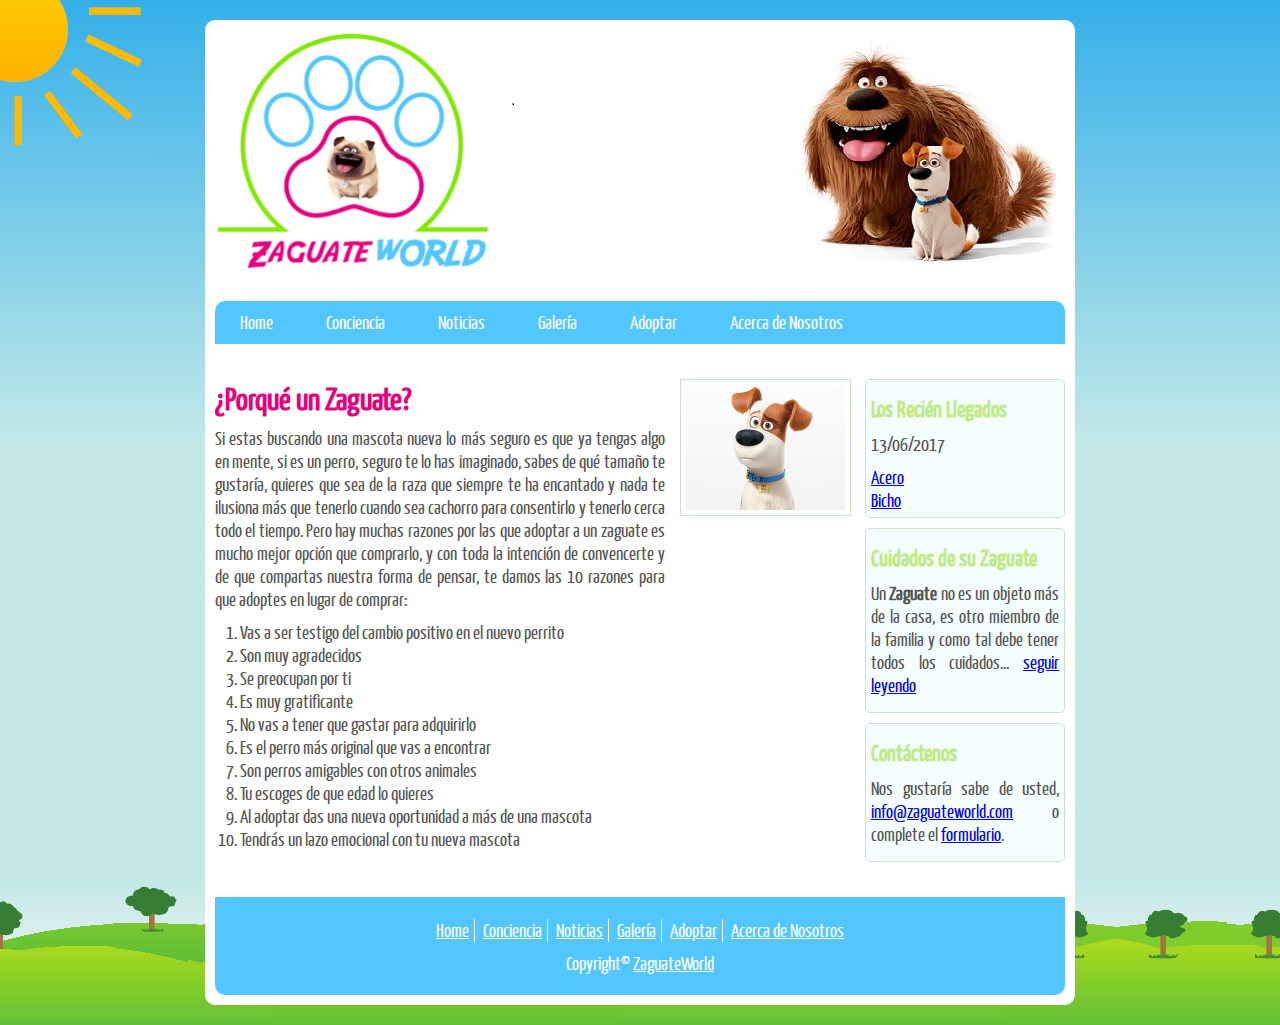
==== index.html @ f37d9b8a "Tarea" ====
﻿<!DOCTYPE html>
<html>

<head>

    <title>Zaguate World</title>
    <meta name="description" content="El Website de los Zaguates" />
    <meta name="keywords" content="Zaguate, perro, perrito, adoptar" />
    <meta http-equiv="content-type" content="text/html; charset=UTF-8" />

    

    <!-- Estilos en CSS -->
    <link rel="stylesheet" type="text/css" href="assets/css/style.css" />
    <link rel="stylesheet" type="text/css" href="assets/css/home.css" />

    <!-- Estilos Bootstrap -->
    <!-- <link rel="stylesheet" type="text/css" href="assets/css/bootstrap.min.css" /> -->

</head>

<body>
    <div id="container">
        <img id="sun" src="assets/images/sun.png" alt="sunshine" />

        <div id="main">
            <!--Cabecera-->
            <header>
                <img src="assets/images/logo.png" alt="Logo ZaguateWorld">
            </header>

            <!--Navegacion-->
            <nav id="menu">

                <div id="links">
                    <a href="index.html">Home</a>
                    <a href="conciencia.html">Conciencia</a>
                    <a href="noticias.html">Noticias</a>
                    <a href="galeria.html">Galería</a>
                    <a href="#" class="submenu-trigger">Adoptar</a>
                    <div class="submenu">
                        <a href="zaguates-pequenos.html">Zaguates Pequeños</a>
                        <a href="zaguates-medianos.html">Zaguates Medianos</a>
                        <a href="zaguates-grandes.html">Zaguates Grandes</a>
                    </div>
                    <a href="about-us.html">Acerca de Nosotros</a>
                </div>

            </nav>

            <!-- Contenido Principal -->
            <main>
                <div>
                    <aside id="articulo">
                        <section>
                            <h1>¿Porqué un Zaguate?</h1>
                            <p>Si estas buscando una mascota nueva lo más seguro es que ya tengas algo en mente, si es
                                un perro, seguro te lo has imaginado, sabes de qué tamaño te gustaría, quieres que sea
                                de la
                                raza que siempre te ha encantado y nada te ilusiona más que tenerlo cuando sea cachorro
                                para consentirlo y tenerlo cerca todo el tiempo. Pero hay muchas razones por las que
                                adoptar
                                a un zaguate es mucho mejor opción que comprarlo, y con toda la intención de convencerte
                                y
                                de que compartas nuestra forma de pensar, te damos las 10 razones para que adoptes en
                                lugar de comprar: </p>
                            <ol>
                                <li>Vas a ser testigo del cambio positivo en el nuevo perrito </li>
                                <li>Son muy agradecidos </li>
                                <li>Se preocupan por ti</li>
                                <li>Es muy gratificante</li>
                                <li>No vas a tener que gastar para adquirirlo</li>
                                <li>Es el perro más original que vas a encontrar</li>
                                <li>Son perros amigables con otros animales </li>
                                <li>Tu escoges de que edad lo quieres </li>
                                <li>Al adoptar das una nueva oportunidad a más de una mascota</li>
                                <li>Tendrás un lazo emocional con tu nueva mascota</li>
                            </ol>
                        </section>
                        <img id="animado05" src="assets/images/Animado05.png" alt="Zaguate">
                    </aside>
                    <aside id="recuadros">
                        <article>
                            <h3>Los Recién Llegados</h3>
                            <p>13/06/2017</p>
                            <ul>
                                <li><a href="galeria.html">Acero</a></li>
                                <li><a href="galeria.html">Bicho</a></li>
                            </ul> 
                        </article>
                        <article>
                            <h3>Cuidados de su Zaguate</h3>
                            <p>Un <strong>Zaguate</strong> no es un objeto más de la casa, es otro miembro de la familia
                                y
                                como tal debe tener todos los cuidados... <a href="cuidados.html">seguir leyendo</a></p>
                        </article>
                        <article>
                            <h3>Contáctenos</h3>
                            <p>Nos gustaría sabe de usted, <a
                                    href="mailto:info@zaguateworld.com">info@zaguateworld.com</a> o complete el <a
                                    href="formulario.html">formulario</a>.</p>
                        </article>
                    </aside>
                </div>
            </main>

            <!--Pie de Página-->
            <footer>
                <div id="links">
                    <a href="index.html">Home</a>
                    <a href="conciencia.html">Conciencia</a>
                    <a href="noticias.html">Noticias</a>
                    <a href="galeria.html">Galería</a>
                    <a href="zaguates-pequenos.html">Adoptar</a>
                    <a href="about-us.html">Acerca de Nosotros</a>
                </div>

                <p>Copyright© <a href="index.html">ZaguateWorld</a></p>
            </footer>
        </div>
    </div>

    <div></div>

</body>

</html>
---- assets/css/style.css ----
@font-face {
    font-family: Yanone Kaffeesatz;
    src: url('../fonts/YanoneKaffeesatz-Regular.eot');
    src: local("Yanone Kaffeesatz"), url('../fonts/YanoneKaffeesatz-Regular.ttf');
    }
    
    html {
    height: 100%;
    }
    
    *{
    padding: 0;
    margin: 0;
    }
    article,
    aside,
    figure,
    footer,
    header,
    hgroup,
    nav,
    section {
    display: block;
    }
    
    body {
    font-family: 'Yanone Kaffeesatz', sans-serif;
    font-size: larger;
    background: #C4E9E8 url(../images/back.png) repeat-x;
    color: #555;
    }
    
    #container {
    display: flex;
    background: transparent url(../images/grass.png) repeat-x bottom;
    height: 100%;
    }
    
    #main {
    position: relative;
    margin: 20px auto;
    width: 850px;
    background-color: white;
    border: 10px solid white;
    border-radius: 10px;
    overflow: hidden;
    display: flex;
    flex-direction: column;
    }
    
    #sun {
    position: absolute;
    }
    
    #menu {
    margin: 25px 0px;
    width: 100%;
    background-color: #53C7FD;
    border-top-right-radius: 10px;
    border-top-left-radius: 10px;
    }
    
    #menu #links a {
    display: inline-block;
    vertical-align: middle;
    text-align: center;
    padding: 10px 25px;
    text-decoration: none;
    color: #FFF;
    }
    
    .submenu {
    display: none;
    position: absolute;
    background-color: #53C7FD;
    }
    
    .submenu-trigger:hover+.submenu,
    .submenu:hover {
    display: flex;
    flex-direction: column;
    margin-left: 350px;
    }
    
    footer {
    margin-top: 25px;
    display: inline-block;
    background-color: #53C7FD;
    color: #FFF;
    align-items: center;
    justify-content: center;
    text-align: center;
    padding: 10px;
    width: 830px;
    border-bottom-left-radius: 10px;
    border-bottom-right-radius: 10px;
    }
    
    footer a {
    color: #FFF;
    }
    
    footer p{
    text-align: center;
    }
    
    footer #links {
    margin: 10px 0px;
    }
    
    footer #links a {
    display: inline-block;
    vertical-align: middle;
    border-right: 1px solid white;
    text-align: center;
    text-decoration: underline;
    color: #FFF;
    padding: 0px 5px;
    }
    
    footer #links a:last-child {
    border-right: none;
    }
    
    footer #links a:hover,
    #menu #links a:hover {
    color: #E5017D;
    }
    
    h1,
    h3,
    p {
    margin: 10px 0px;
    }
    
    h1 {
    color: #E5017D;
    font-size: xx-large;
    text-align: center;
    }
    
    h3 {
    color: #C1EA84;
    font-size: larger;
    }
    
    p {
    text-align: justify;
    }
---- assets/css/home.css ----
h1{
  text-align: start;
  }
  
  aside article {
  background-color: #f5feff;
  border: 1px solid #c9e5c9;
  border-radius: 5px;
  }
  
  #animado05 {
  padding: 5px;
  border: 1px solid #c9e5c9;
  width: 159px;
  height: 125px;
  }
  
  ol {
  margin-left: 25px;
  }
  
  ul {
  list-style-type: none;
  }
  
  #articulo {
  display: flex;
  float: left;
  width: 650px;
  }
  
  #articulo section {
  float: left;
  max-width: 450px;
  }
  
  #articulo img {
  float: right;
  margin: 10px auto;
  }
  
  #recuadros {
  float: right;
  max-width: 200px;
  }
  
  #recuadros article {
  padding: 5px;
  margin: 10px 0px;
  }
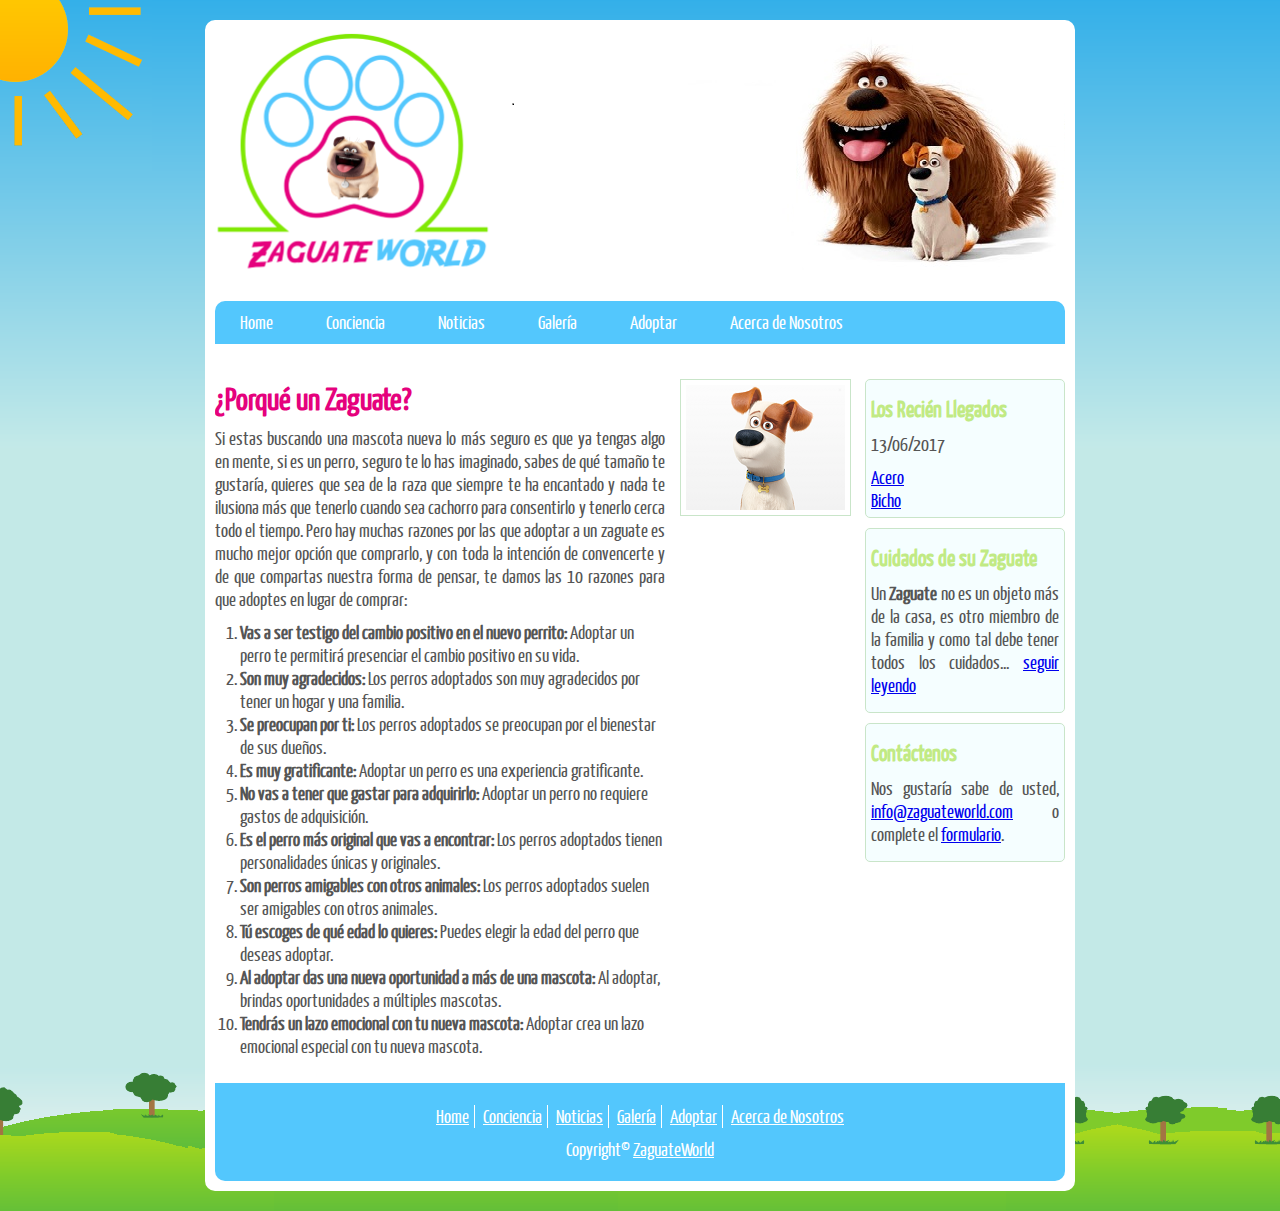
==== commit 5c383aa1: "sdfsdfsdfsdf" ====
--- a/index.html
+++ b/index.html
@@ -8,14 +8,9 @@
     <meta name="keywords" content="Zaguate, perro, perrito, adoptar" />
     <meta http-equiv="content-type" content="text/html; charset=UTF-8" />
 
-    
-
-    <!-- Estilos en CSS -->
     <link rel="stylesheet" type="text/css" href="assets/css/style.css" />
     <link rel="stylesheet" type="text/css" href="assets/css/home.css" />
 
-    <!-- Estilos Bootstrap -->
-    <!-- <link rel="stylesheet" type="text/css" href="assets/css/bootstrap.min.css" /> -->
 
 </head>
 
@@ -24,12 +19,9 @@
         <img id="sun" src="assets/images/sun.png" alt="sunshine" />
 
         <div id="main">
-            <!--Cabecera-->
             <header>
                 <img src="assets/images/logo.png" alt="Logo ZaguateWorld">
             </header>
-
-            <!--Navegacion-->
             <nav id="menu">
 
                 <div id="links">
@@ -47,8 +39,6 @@
                 </div>
 
             </nav>
-
-            <!-- Contenido Principal -->
             <main>
                 <div>
                     <aside id="articulo">
@@ -65,16 +55,16 @@
                                 de que compartas nuestra forma de pensar, te damos las 10 razones para que adoptes en
                                 lugar de comprar: </p>
                             <ol>
-                                <li>Vas a ser testigo del cambio positivo en el nuevo perrito </li>
-                                <li>Son muy agradecidos </li>
-                                <li>Se preocupan por ti</li>
-                                <li>Es muy gratificante</li>
-                                <li>No vas a tener que gastar para adquirirlo</li>
-                                <li>Es el perro más original que vas a encontrar</li>
-                                <li>Son perros amigables con otros animales </li>
-                                <li>Tu escoges de que edad lo quieres </li>
-                                <li>Al adoptar das una nueva oportunidad a más de una mascota</li>
-                                <li>Tendrás un lazo emocional con tu nueva mascota</li>
+                                <li><strong>Vas a ser testigo del cambio positivo en el nuevo perrito:</strong> Adoptar un perro te permitirá presenciar el cambio positivo en su vida.</li>
+                                <li><strong>Son muy agradecidos:</strong> Los perros adoptados son muy agradecidos por tener un hogar y una familia.</li>
+                                <li><strong>Se preocupan por ti:</strong> Los perros adoptados se preocupan por el bienestar de sus dueños.</li>
+                                <li><strong>Es muy gratificante:</strong> Adoptar un perro es una experiencia gratificante.</li>
+                                <li><strong>No vas a tener que gastar para adquirirlo:</strong> Adoptar un perro no requiere gastos de adquisición.</li>
+                                <li><strong>Es el perro más original que vas a encontrar:</strong> Los perros adoptados tienen personalidades únicas y originales.</li>
+                                <li><strong>Son perros amigables con otros animales:</strong> Los perros adoptados suelen ser amigables con otros animales.</li>
+                                <li><strong>Tú escoges de qué edad lo quieres:</strong> Puedes elegir la edad del perro que deseas adoptar.</li>
+                                <li><strong>Al adoptar das una nueva oportunidad a más de una mascota:</strong> Al adoptar, brindas oportunidades a múltiples mascotas.</li>
+                                <li><strong>Tendrás un lazo emocional con tu nueva mascota:</strong> Adoptar crea un lazo emocional especial con tu nueva mascota.</li>
                             </ol>
                         </section>
                         <img id="animado05" src="assets/images/Animado05.png" alt="Zaguate">
@@ -103,8 +93,6 @@
                     </aside>
                 </div>
             </main>
-
-            <!--Pie de Página-->
             <footer>
                 <div id="links">
                     <a href="index.html">Home</a>
--- a/assets/css/style.css
+++ b/assets/css/style.css
@@ -2,87 +2,88 @@
     font-family: Yanone Kaffeesatz;
     src: url('../fonts/YanoneKaffeesatz-Regular.eot');
     src: local("Yanone Kaffeesatz"), url('../fonts/YanoneKaffeesatz-Regular.ttf');
-    }
-    
-    html {
+  }
+  
+  html {
     height: 100%;
-    }
-    
-    *{
+  }
+  
+  * {
+    margin: 0;
     padding: 0;
-    margin: 0;
-    }
-    article,
-    aside,
-    figure,
-    footer,
-    header,
-    hgroup,
-    nav,
-    section {
+  }
+  
+  article,
+  aside,
+  figure,
+  footer,
+  header,
+  hgroup,
+  nav,
+  section {
     display: block;
-    }
-    
-    body {
+  }
+  
+  body {
     font-family: 'Yanone Kaffeesatz', sans-serif;
     font-size: larger;
     background: #C4E9E8 url(../images/back.png) repeat-x;
     color: #555;
-    }
-    
-    #container {
+  }
+  
+  #container {
     display: flex;
+    height: 100%;
     background: transparent url(../images/grass.png) repeat-x bottom;
-    height: 100%;
-    }
-    
-    #main {
-    position: relative;
-    margin: 20px auto;
-    width: 850px;
+  }
+  
+  #main {
     background-color: white;
     border: 10px solid white;
     border-radius: 10px;
     overflow: hidden;
+    position: relative;
+    margin: 20px auto;
+    width: 850px;
     display: flex;
     flex-direction: column;
-    }
-    
-    #sun {
+  }
+  
+  #sun {
     position: absolute;
-    }
-    
-    #menu {
+  }
+  
+  #menu {
+    background-color: #53C7FD;
+    border-top-left-radius: 10px;
+    border-top-right-radius: 10px;
     margin: 25px 0px;
     width: 100%;
-    background-color: #53C7FD;
-    border-top-right-radius: 10px;
-    border-top-left-radius: 10px;
-    }
-    
-    #menu #links a {
+  }
+  
+  #menu #links a {
     display: inline-block;
     vertical-align: middle;
     text-align: center;
     padding: 10px 25px;
     text-decoration: none;
     color: #FFF;
-    }
-    
-    .submenu {
+  }
+  
+  .submenu {
+    position: absolute;
     display: none;
-    position: absolute;
     background-color: #53C7FD;
-    }
-    
-    .submenu-trigger:hover+.submenu,
-    .submenu:hover {
+  }
+  
+  .submenu-trigger:hover + .submenu,
+  .submenu:hover {
     display: flex;
     flex-direction: column;
     margin-left: 350px;
-    }
-    
-    footer {
+  }
+  
+  footer {
     margin-top: 25px;
     display: inline-block;
     background-color: #53C7FD;
@@ -94,21 +95,21 @@
     width: 830px;
     border-bottom-left-radius: 10px;
     border-bottom-right-radius: 10px;
-    }
-    
-    footer a {
+  }
+  
+  footer a {
     color: #FFF;
-    }
-    
-    footer p{
+  }
+  
+  footer p {
     text-align: center;
-    }
-    
-    footer #links {
+  }
+  
+  footer #links {
     margin: 10px 0px;
-    }
-    
-    footer #links a {
+  }
+  
+  footer #links a {
     display: inline-block;
     vertical-align: middle;
     border-right: 1px solid white;
@@ -116,34 +117,35 @@
     text-decoration: underline;
     color: #FFF;
     padding: 0px 5px;
-    }
-    
-    footer #links a:last-child {
+  }
+  
+  footer #links a:last-child {
     border-right: none;
-    }
-    
-    footer #links a:hover,
-    #menu #links a:hover {
+  }
+  
+  footer #links a:hover,
+  #menu #links a:hover {
     color: #E5017D;
-    }
-    
-    h1,
-    h3,
-    p {
+  }
+  
+  h1,
+  h3,
+  p {
     margin: 10px 0px;
-    }
-    
-    h1 {
+  }
+  
+  h1 {
     color: #E5017D;
     font-size: xx-large;
     text-align: center;
-    }
-    
-    h3 {
+  }
+  
+  h3 {
     color: #C1EA84;
     font-size: larger;
-    }
-    
-    p {
+  }
+  
+  p {
     text-align: justify;
-    }+  }
+  --- a/assets/css/home.css
+++ b/assets/css/home.css
@@ -1,50 +1,50 @@
-h1{
+h1 {
   text-align: start;
-  }
-  
-  aside article {
+}
+
+#recuadros {
+  float: right;
+  max-width: 200px;
+}
+
+#recuadros article {
+  padding: 5px;
+  margin: 10px 0px;
+}
+
+#articulo {
+  display: flex;
+  float: left;
+  width: 650px;
+}
+
+#articulo section {
+  float: left;
+  max-width: 450px;
+}
+
+#articulo img {
+  float: right;
+  margin: 10px auto;
+}
+
+aside article {
   background-color: #f5feff;
   border: 1px solid #c9e5c9;
   border-radius: 5px;
-  }
-  
-  #animado05 {
+}
+
+#animado05 {
   padding: 5px;
   border: 1px solid #c9e5c9;
   width: 159px;
   height: 125px;
-  }
-  
-  ol {
+}
+
+ol {
   margin-left: 25px;
-  }
-  
-  ul {
+}
+
+ul {
   list-style-type: none;
-  }
-  
-  #articulo {
-  display: flex;
-  float: left;
-  width: 650px;
-  }
-  
-  #articulo section {
-  float: left;
-  max-width: 450px;
-  }
-  
-  #articulo img {
-  float: right;
-  margin: 10px auto;
-  }
-  
-  #recuadros {
-  float: right;
-  max-width: 200px;
-  }
-  
-  #recuadros article {
-  padding: 5px;
-  margin: 10px 0px;
-  }+}
